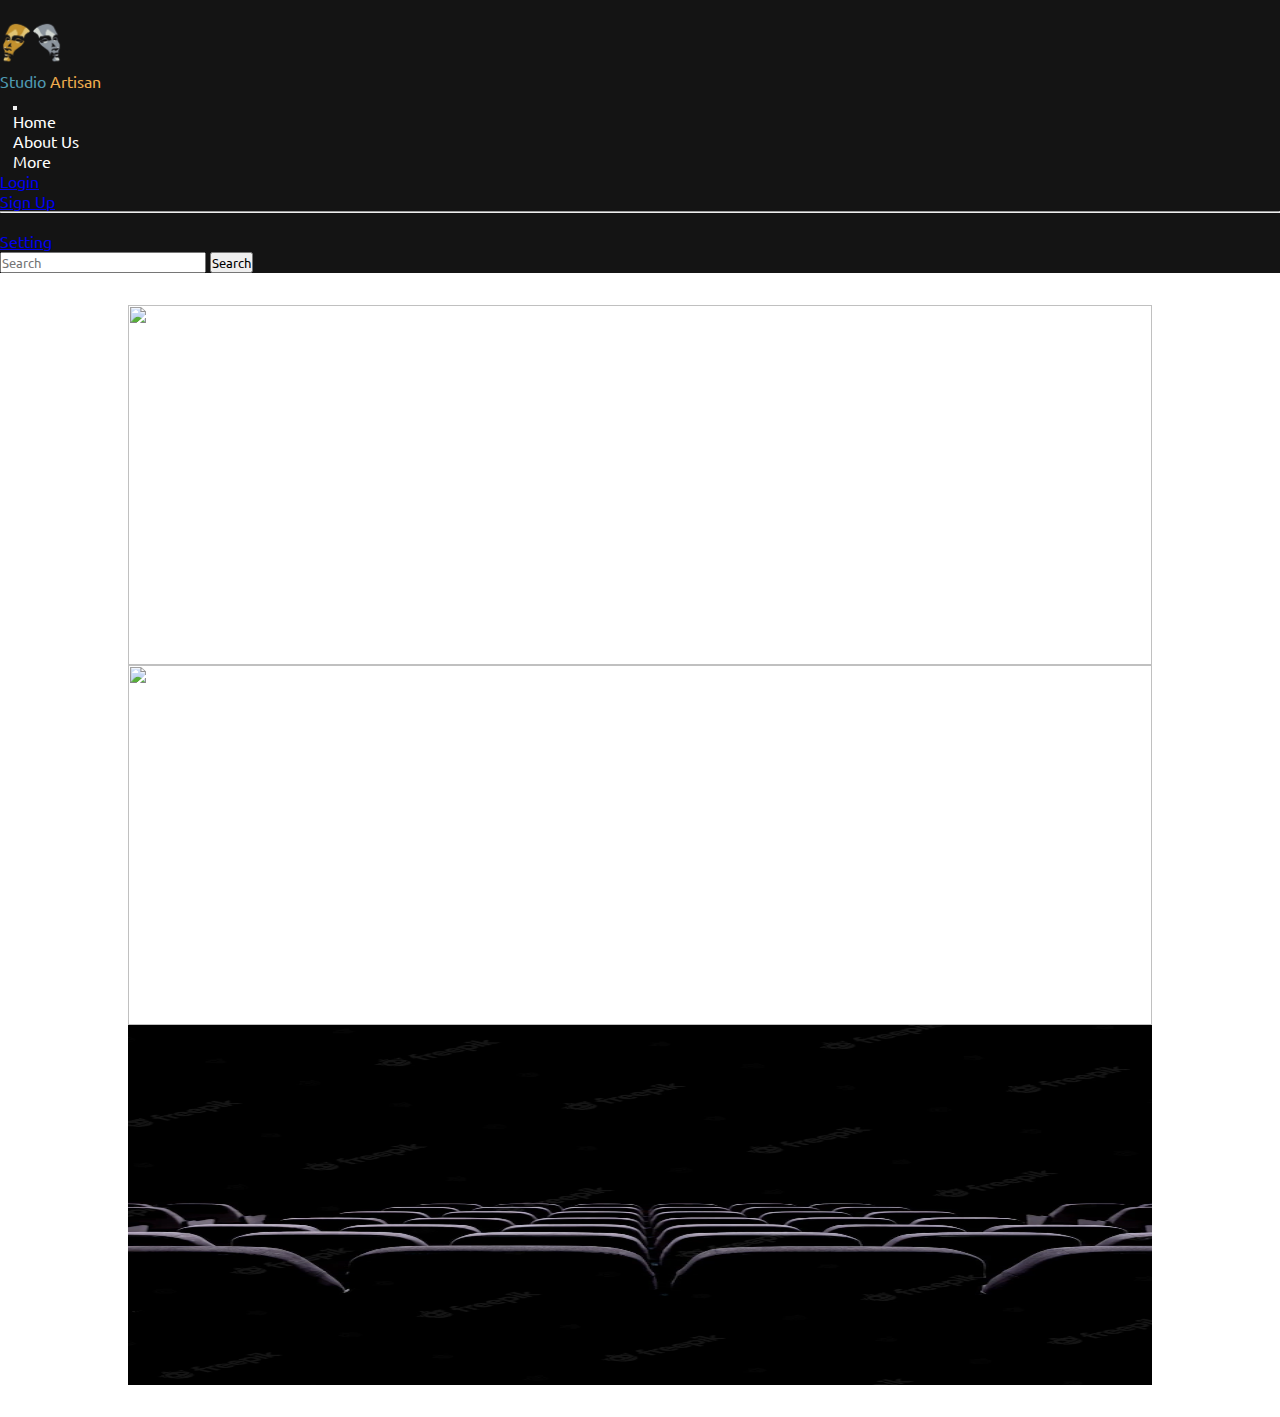
==== aboutUs.html @ 965edc7a "second updates" ====
<!DOCTYPE html>
<html lang="en">

<head>
    <meta charset="UTF-8">
    <meta http-equiv="X-UA-Compatible" content="IE=edge">
    <meta name="viewport" content="width=device-width, initial-scale=1.0">
    <title>Document</title>

    <!-- CSS only -->
    <link href="https://cdn.jsdelivr.net/npm/bootstrap@5.2.2/dist/css/bootstrap.min.css" rel="stylesheet"
        integrity="sha384-Zenh87qX5JnK2Jl0vWa8Ck2rdkQ2Bzep5IDxbcnCeuOxjzrPF/et3URy9Bv1WTRi" crossorigin="anonymous">

    <!-- My CSS -->
    <link rel="stylesheet" type="text/css" href="./css/style.css">
    <link rel="stylesheet" type="text/css" href="./css/external.css">

    <!-- Google Fonts Start -->
    <link rel="preconnect" href="https://fonts.googleapis.com">
    <link rel="preconnect" href="https://fonts.gstatic.com" crossorigin>
    <link href="https://fonts.googleapis.com/css2?family=Ubuntu&display=swap" rel="stylesheet">
    <!-- Google Fonts End -->

    <!-- JQuery -->
    <script src="https://cdnjs.cloudflare.com/ajax/libs/jquery/3.6.1/jquery.min.js"
        integrity="sha512-aVKKRRi/Q/YV+4mjoKBsE4x3H+BkegoM/em46NNlCqNTmUYADjBbeNefNxYV7giUp0VxICtqdrbqU7iVaeZNXA=="
        crossorigin="anonymous" referrerpolicy="no-referrer"></script>
</head>

<body>
    <div class="main position-relative">

        <nav class="custom-nav navbar navbar-dark navbar-expand-lg bgnav-p">
            <div class="container-fluid">
                <a class="navbar-brand nav-effect nav-p-link-color" href="#">
                    <div class="d-flex align-items-center justify-content-center gap-3">
                        <img src="./image/theatreLogo.png" alt="Theatre_Logo" style="height: 3rem; width:auto;">
                        <p class="m-0 p-0">Studio <span class="logo-span">Artisan</span></p>
                    </div>
                </a>
                <button class="navbar-toggler" type="button" data-bs-toggle="collapse"
                    data-bs-target="#navbarSupportedContent" aria-controls="navbarSupportedContent"
                    aria-expanded="false" aria-label="Toggle navigation">
                    <span class="navbar-toggler-icon"></span>
                </button>
                <div class="collapse navbar-collapse" id="navbarSupportedContent">
                    <ul class="navbar-nav me-auto mb-2 mb-lg-0">
                        <li class="nav-item">
                            <a class="nav-effect nav-p-link-color nav-link" aria-current="page" href="#">Home</a>
                        </li>
                        <li class="nav-item">
                            <a class="nav-effect nav-p-link-color nav-link" href="#">About Us</a>
                        </li>
                        <li class="nav-item dropdown">
                            <a class="nav-effect nav-p-link-color nav-link dropdown-toggle" href="#" role="button"
                                data-bs-toggle="dropdown" aria-expanded="false">
                                More
                            </a>
                            <ul class="dropdown-menu">
                                <li><a class="dropdown-item" href="#">Login</a></li>
                                <li><a class="dropdown-item" href="#">Sign Up</a></li>
                                <li>
                                    <hr class="dropdown-divider">
                                </li>
                                <li><a class="dropdown-item" href="#">Setting</a></li>
                            </ul>
                        </li>
                    </ul>
                    <form class="d-flex" role="search">
                        <input class="form-control me-2" type="search" placeholder="Search" aria-label="Search">
                        <button class="btn btn-outline-success" type="submit">Search</button>
                    </form>
                </div>
            </div>
        </nav>




        <div class="bg-dark min-vh-100">
            <div class="section">
                <div class="row border border-2 text-white">
                    <div class="col-lg-4 p-0">
                        <div class="overflow-hidden p-1 grid-image">
                            <img src="./image/pic1.jpg" style="width: 100%; height: 100%">
                        </div>
                    </div>
                    <div class="col-lg-5 p-0">
                        <div class="overflow-hidden p-1 grid-image">
                            <img src="./image/pic2.jpg" style="width: 100%; height: 100%">
                        </div>
                    </div>
                    <div class="col-lg-3 p-0">
                        <div class="overflow-hidden p-1 grid-image">
                            <img src="./image/pic3.png" style="width: 100%; height: 100%">
                        </div>
                    </div>
                </div>
    
            </div>
        </div>




    </div>
</body>

<script src="./js/main.js" type="text/javascript"></script>

<!-- JavaScript Bundle with Popper -->
<script src="https://cdn.jsdelivr.net/npm/bootstrap@5.2.2/dist/js/bootstrap.bundle.min.js"
    integrity="sha384-OERcA2EqjJCMA+/3y+gxIOqMEjwtxJY7qPCqsdltbNJuaOe923+mo//f6V8Qbsw3" crossorigin="anonymous">
    </script>

</html>
---- css/style.css ----
*{
    margin: 0;
    padding: 0;
    box-sizing: border-box;
    font-family: 'Ubuntu', sans-serif;
}

/* .main{
    background: linear-gradient(to right, rgba(0,0,0,0.5), rgba(0,0,0,0.5)) , url("../image/background.jpg") fixed no-repeat;
    background-position: center;
    background-size: cover;
    color: white;
} */



.mybutton{
    transition: 0.4s ease-out;
    border: none;
}


.custom-nav{
    min-height: 9vh;
}

.nav-effect{
    text-decoration: none;
    padding: 0.8rem;
    transition: 0.4s ease-out;
}



.carousel-item{
    max-height: 65vh;
}

.carousel-image {
    width: 100%;
    object-fit: fill;
    object-position: center;
}

.section{
    width: 80%;
    margin: auto;
    padding: 2rem 0;
}

.show-heading{
    margin-top: 1rem;
}

.show-container{
    margin: auto;
    padding: 1rem 0;
    column-gap: 0.8rem;
    row-gap: 1.5rem;
}
.show-item{
    width: 15rem;
    min-height: 23rem;
    overflow: hidden;
    cursor: pointer;            
    transition: 0.4s ease-out;
    box-shadow: 0rem 0rem 0.7rem #1e2633;
}

.image-holder:hover .image{
    transform: scale(1.08);
}

.image-holder{
    height: 20rem;
    overflow: hidden;
}

.image{
    width: 100%;
    height: 20rem;
    object-fit: cover;
    object-position: center;
    transition: 0.4s ease-out;
}

.text-holder{
    height: 4rem;
    display: flex;
    align-items: center;
    justify-content: center;
    padding: 0 0.5rem;
    overflow: auto;
}

.button-holder{
    gap: 0.1rem;
    padding: 0.1rem;
}

.sidebar{
    width: 0rem;
    z-index: 2;
    transition: 0.4s ease-in-out;
}

.sidebar p{
    margin: 0.3rem 0;
    padding: 0;
}

.sidebar-inner{
    padding: 0.8rem;
}

.sidebar-inner::-webkit-scrollbar{
    display: none;
}

.side-image-holder{
    width: 100%;
    height: 50vh;
    margin: auto;
    /* background-color: purple; */
    overflow: hidden;
}

.side-image{
    width: 100%;
    height: 100%;
    object-fit: cover;
    object-position: center;
}

.side-show-details{
    width: 90%;
    margin: auto;
    font-size: 1.1rem;
}

.grid-image{
    height: 40vh;
    background-position: center;
    background-size: cover;
}

@media only screen and (max-width: 650px){

    html p{
        font-size: 14px;
    }

    .section{
        width: 90%;
    }

    .show-heading{
        text-align: center;
    }

    .show-item{
        width: 13rem;
        min-height: 18rem;
    }

    .carousel-item{
        max-height: 80vh;
    }
}

@media only screen and (max-width: 350px){

    html p{
        font-size: 13px;
    }


}
---- css/external.css ----
/* COLORS */

:root{
    --nav-p: rgb(20, 20, 20);
    --bg-p-1: #59253A;
    --bg-p-2: #284951;
    --bg-p-3: #895061;
    --bg-p-button: #895061;
    --bg-p-button-hover: rgb(20, 20, 20);
    --font-p: rgb(226, 226, 226);
    --bg-p-showbox: black;
}

.logo-span{
    color: #f0ad4e;
}

.nav-p-link-color{
    color: white;
}

.nav-p-link-color:hover{
    color: #4f9bb3;
}

.show-p-section-bg{
    background-color: var(--bg-p-1);
}

.font-p{
    color: var(--font-p);
}

.show-p-item-bg{
    background-color: var(--nav-p);
    color: white;
}

.button-p-bg{
    background-color: var(--bg-p-button);
    color: white;
}

.button-p-bg:hover{
    background-color: var(--bg-p-button-hover);
    color: white;
}

.sidebar-p-bg{
    background-color: var(--bg-p-2);
}

.bgnav-p{
    background-color: var(--nav-p);
}
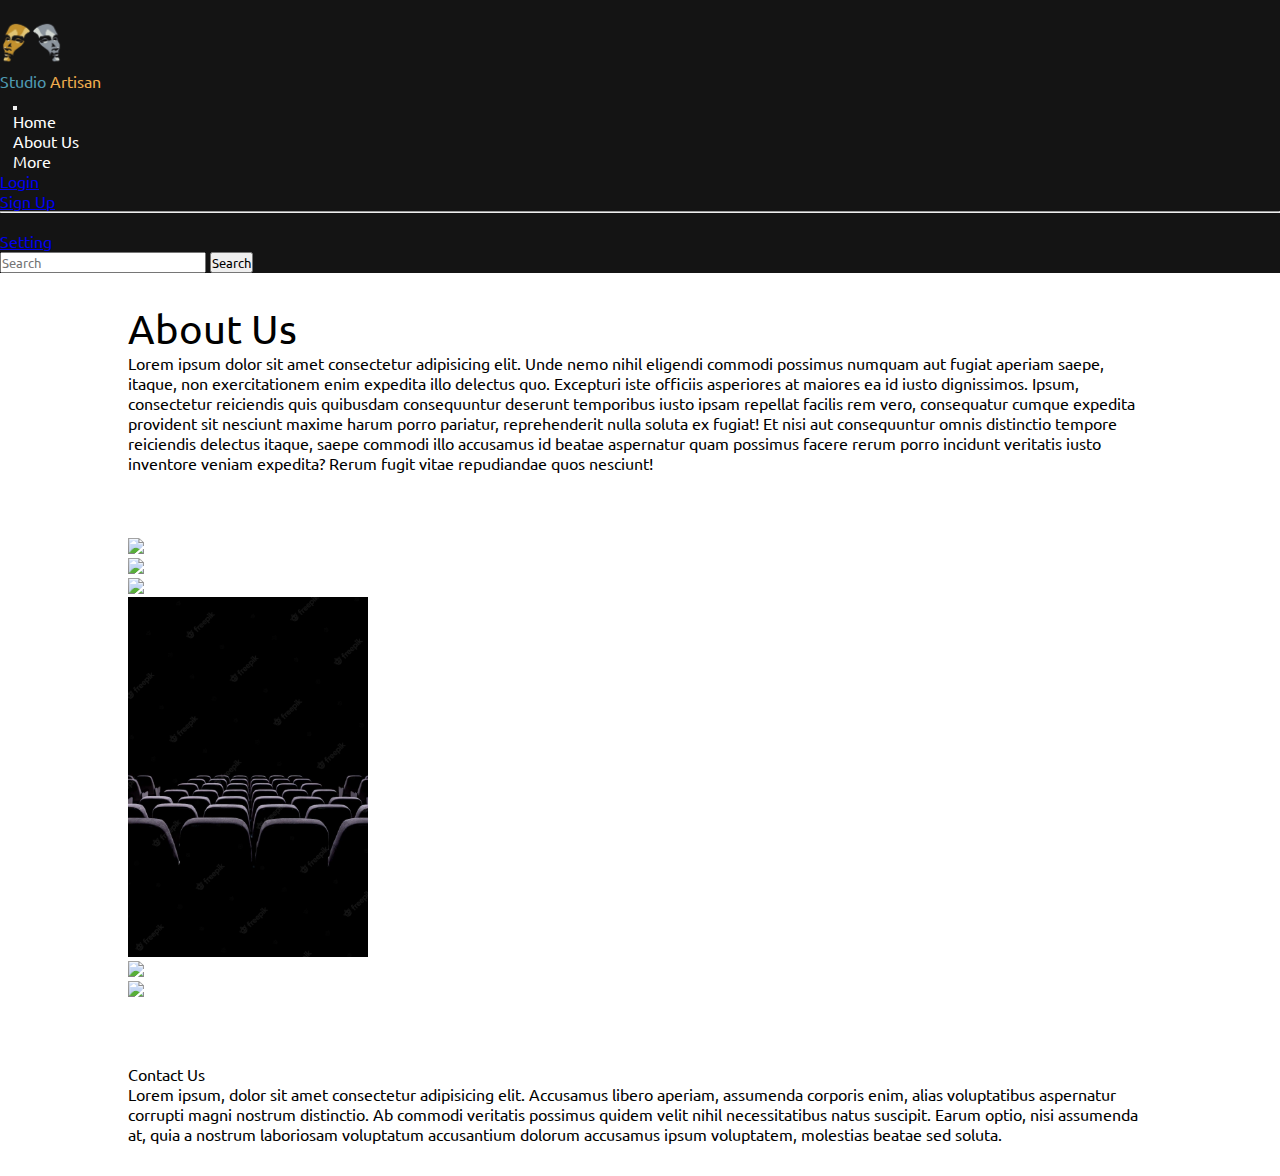
==== commit f71799e0: "second update" ====
--- a/aboutUs.html
+++ b/aboutUs.html
@@ -5,7 +5,7 @@
     <meta charset="UTF-8">
     <meta http-equiv="X-UA-Compatible" content="IE=edge">
     <meta name="viewport" content="width=device-width, initial-scale=1.0">
-    <title>Document</title>
+    <title>Studio Artisan</title>
 
     <!-- CSS only -->
     <link href="https://cdn.jsdelivr.net/npm/bootstrap@5.2.2/dist/css/bootstrap.min.css" rel="stylesheet"
@@ -74,25 +74,50 @@
             </div>
         </nav>
 
-
+        <div class="bg-dark text-white">
+            <div class="section">
+                <div class="small-section">
+                <p class="heading-text heading-p-text" style="font-size: 2.5rem;">About Us</p>
+                <p>Lorem ipsum dolor sit amet consectetur adipisicing elit. Unde nemo nihil eligendi commodi possimus numquam aut fugiat aperiam saepe, itaque, non exercitationem enim expedita illo delectus quo. Excepturi iste officiis asperiores at maiores ea id iusto dignissimos. Ipsum, consectetur reiciendis quis quibusdam consequuntur deserunt temporibus iusto ipsam repellat facilis rem vero, consequatur cumque expedita provident sit nesciunt maxime harum porro pariatur, reprehenderit nulla soluta ex fugiat! Et nisi aut consequuntur omnis distinctio tempore reiciendis delectus itaque, saepe commodi illo accusamus id beatae aspernatur quam possimus facere rerum porro incidunt veritatis iusto inventore veniam expedita? Rerum fugit vitae repudiandae quos nesciunt!</p>
+                </div>
+    
+            </div>
+        </div>
 
 
         <div class="bg-dark min-vh-100">
             <div class="section">
-                <div class="row border border-2 text-white">
-                    <div class="col-lg-4 p-0">
-                        <div class="overflow-hidden p-1 grid-image">
-                            <img src="./image/pic1.jpg" style="width: 100%; height: 100%">
+                <div class="small-section">
+                    <div class="row text-white">
+                        <div class="col-12 p-0">
+                            <div class="overflow-hidden p-1">
+                                <img class="grid-image" src="./image/pic0.png">
+                            </div>
                         </div>
-                    </div>
-                    <div class="col-lg-5 p-0">
-                        <div class="overflow-hidden p-1 grid-image">
-                            <img src="./image/pic2.jpg" style="width: 100%; height: 100%">
+                        <div class="col-lg-4 p-0">
+                            <div class="overflow-hidden p-1">
+                                <img class="grid-image" src="./image/pic1.jpg">
+                            </div>
                         </div>
-                    </div>
-                    <div class="col-lg-3 p-0">
-                        <div class="overflow-hidden p-1 grid-image">
-                            <img src="./image/pic3.png" style="width: 100%; height: 100%">
+                        <div class="col-lg-5 p-0">
+                            <div class="overflow-hidden p-1">
+                                <img class="grid-image" src="./image/pic2.jpg">
+                            </div>
+                        </div>
+                        <div class="col-lg-3 p-0">
+                            <div class="overflow-hidden p-1">
+                                <img class="grid-image" src="./image/pic3.png">
+                            </div>
+                        </div>
+                        <div class="col-lg-8 p-0">
+                            <div class="overflow-hidden p-1">
+                                <img class="grid-image" style="object-position: bottom;" src="./image/pic5.webp">
+                            </div>
+                        </div>
+                        <div class="col-lg-4 p-0">
+                            <div class="overflow-hidden p-1">
+                                <img class="grid-image" src="./image/pic6.webp">
+                            </div>
                         </div>
                     </div>
                 </div>
@@ -100,8 +125,15 @@
             </div>
         </div>
 
-
-
+        <div class="bg-dark text-white">
+            <div class="section">
+                <div class="small-section">
+                <p class="heading-text heading-p-text">Contact Us</p>
+                <p>Lorem ipsum, dolor sit amet consectetur adipisicing elit. Accusamus libero aperiam, assumenda corporis enim, alias voluptatibus aspernatur corrupti magni nostrum distinctio. Ab commodi veritatis possimus quidem velit nihil necessitatibus natus suscipit. Earum optio, nisi assumenda at, quia a nostrum laboriosam voluptatum accusantium dolorum accusamus ipsum voluptatem, molestias beatae sed soluta.</p>
+                </div>
+    
+            </div>
+        </div>
 
     </div>
 </body>
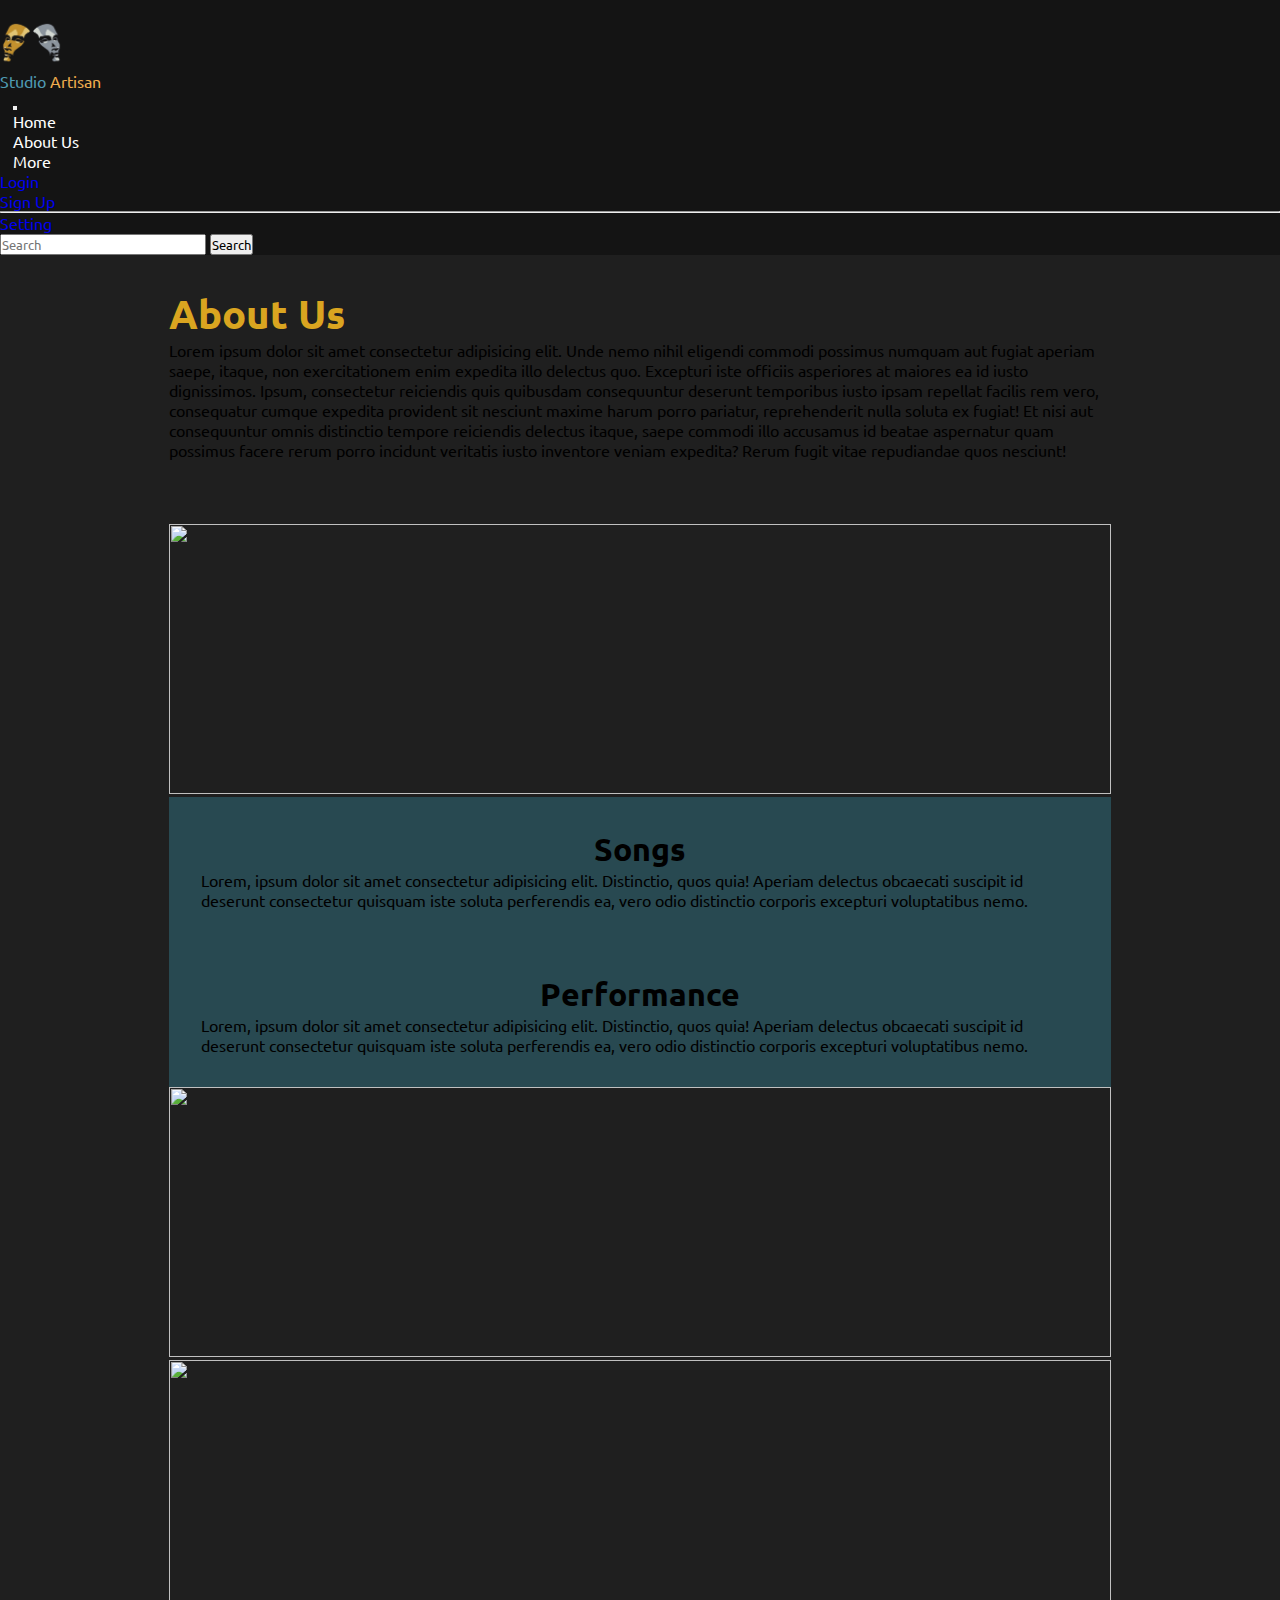
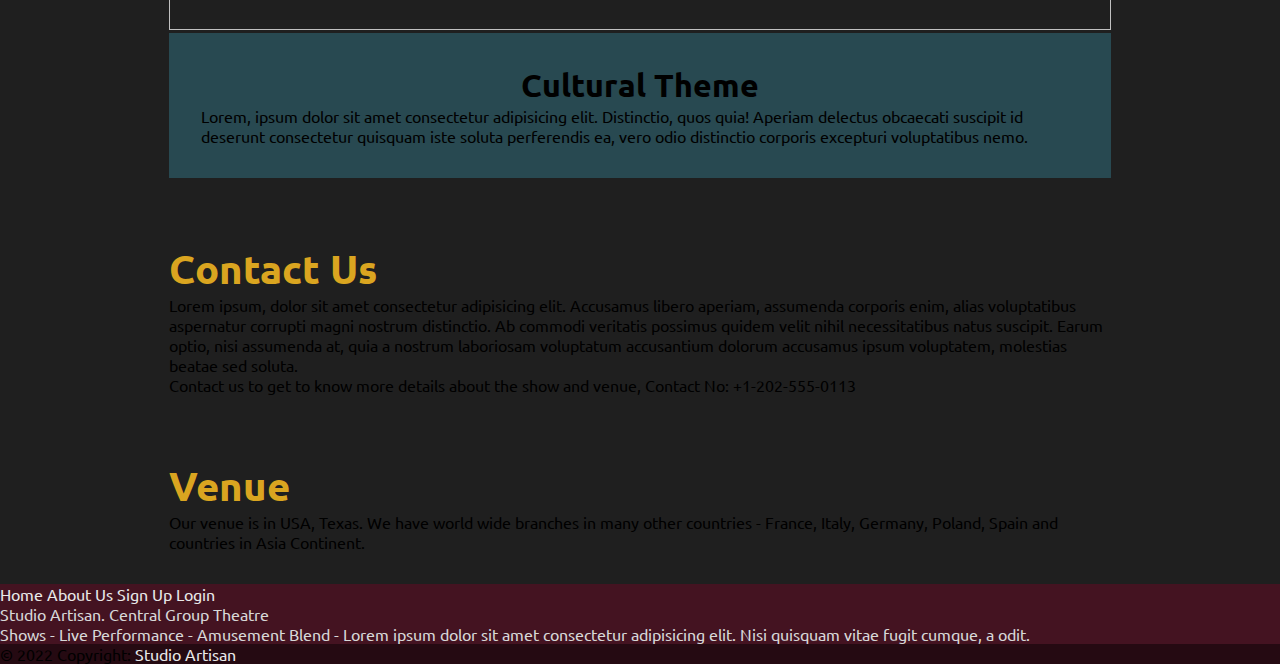
==== commit c735253e: "last updates" ====
--- a/aboutUs.html
+++ b/aboutUs.html
@@ -24,15 +24,21 @@
     <!-- JQuery -->
     <script src="https://cdnjs.cloudflare.com/ajax/libs/jquery/3.6.1/jquery.min.js"
         integrity="sha512-aVKKRRi/Q/YV+4mjoKBsE4x3H+BkegoM/em46NNlCqNTmUYADjBbeNefNxYV7giUp0VxICtqdrbqU7iVaeZNXA=="
-        crossorigin="anonymous" referrerpolicy="no-referrer"></script>
+        crossorigin="anonymous" referrerpolicy="no-referrer">
+    </script>
+
+    <!-- Font Awesome -->
+    <link rel="stylesheet" href="https://cdnjs.cloudflare.com/ajax/libs/font-awesome/6.2.1/css/all.min.css" integrity="sha512-MV7K8+y+gLIBoVD59lQIYicR65iaqukzvf/nwasF0nqhPay5w/9lJmVM2hMDcnK1OnMGCdVK+iQrJ7lzPJQd1w==" crossorigin="anonymous" referrerpolicy="no-referrer" />
+
 </head>
 
 <body>
-    <div class="main position-relative">
-
+    <div class="main bg-p-5 position-relative">
+
+        <!-- Navbar Starts Here -->
         <nav class="custom-nav navbar navbar-dark navbar-expand-lg bgnav-p">
             <div class="container-fluid">
-                <a class="navbar-brand nav-effect nav-p-link-color" href="#">
+                <a class="navbar-brand nav-effect nav-p-link-color" href="./index.html">
                     <div class="d-flex align-items-center justify-content-center gap-3">
                         <img src="./image/theatreLogo.png" alt="Theatre_Logo" style="height: 3rem; width:auto;">
                         <p class="m-0 p-0">Studio <span class="logo-span">Artisan</span></p>
@@ -46,10 +52,10 @@
                 <div class="collapse navbar-collapse" id="navbarSupportedContent">
                     <ul class="navbar-nav me-auto mb-2 mb-lg-0">
                         <li class="nav-item">
-                            <a class="nav-effect nav-p-link-color nav-link" aria-current="page" href="#">Home</a>
+                            <a class="nav-effect nav-p-link-color nav-link" aria-current="page" href="./index.html">Home</a>
                         </li>
                         <li class="nav-item">
-                            <a class="nav-effect nav-p-link-color nav-link" href="#">About Us</a>
+                            <a class="nav-effect nav-p-link-color nav-link" href="./aboutUs.html">About Us</a>
                         </li>
                         <li class="nav-item dropdown">
                             <a class="nav-effect nav-p-link-color nav-link dropdown-toggle" href="#" role="button"
@@ -57,8 +63,8 @@
                                 More
                             </a>
                             <ul class="dropdown-menu">
-                                <li><a class="dropdown-item" href="#">Login</a></li>
-                                <li><a class="dropdown-item" href="#">Sign Up</a></li>
+                                <li><a class="dropdown-item" href="./login.html">Login</a></li>
+                                <li><a class="dropdown-item" href="./signup.html">Sign Up</a></li>
                                 <li>
                                     <hr class="dropdown-divider">
                                 </li>
@@ -73,8 +79,11 @@
                 </div>
             </div>
         </nav>
-
-        <div class="bg-dark text-white">
+        <!-- Navbar Ends -->
+
+
+        <!-- Abous Us Starts -->
+        <div class="text-white">
             <div class="section">
                 <div class="small-section">
                 <p class="heading-text heading-p-text" style="font-size: 2.5rem;">About Us</p>
@@ -83,57 +92,153 @@
     
             </div>
         </div>
-
-
-        <div class="bg-dark min-vh-100">
+        <!-- Abous Us Ends Here -->
+
+
+
+        <!-- Grid Images Starts -->
+        <div class="min-vh-100">
             <div class="section">
                 <div class="small-section">
                     <div class="row text-white">
-                        <div class="col-12 p-0">
+                        <div class="col-md-6 p-0">
                             <div class="overflow-hidden p-1">
-                                <img class="grid-image" src="./image/pic0.png">
-                            </div>
-                        </div>
-                        <div class="col-lg-4 p-0">
+                                <img class="grid-image" src="./image/show3.jpg">
+                            </div>
+                        </div>
+                        <div class="col-md-6 p-0">
+                            <div class="text-section">
+                                <h1>Songs</h1>
+                                <p>Lorem, ipsum dolor sit amet consectetur adipisicing elit. Distinctio, quos quia! Aperiam delectus obcaecati suscipit id deserunt consectetur quisquam iste soluta perferendis ea, vero odio distinctio corporis excepturi voluptatibus nemo.</p>
+                            </div>
+                        </div>
+                        <div class="col-md-6 p-0">
+                            <div class="text-section">
+                                <h1>Performance</h1>
+                                <p>Lorem, ipsum dolor sit amet consectetur adipisicing elit. Distinctio, quos quia! Aperiam delectus obcaecati suscipit id deserunt consectetur quisquam iste soluta perferendis ea, vero odio distinctio corporis excepturi voluptatibus nemo.</p>
+                            </div>
+                        </div>
+                        <div class="col-md-6 p-0">
                             <div class="overflow-hidden p-1">
-                                <img class="grid-image" src="./image/pic1.jpg">
-                            </div>
-                        </div>
-                        <div class="col-lg-5 p-0">
+                                <img class="grid-image" src="./image/show2.jpg">
+                            </div>
+                        </div>
+                        <div class="col-md-6 p-0">
                             <div class="overflow-hidden p-1">
-                                <img class="grid-image" src="./image/pic2.jpg">
-                            </div>
-                        </div>
-                        <div class="col-lg-3 p-0">
-                            <div class="overflow-hidden p-1">
-                                <img class="grid-image" src="./image/pic3.png">
-                            </div>
-                        </div>
-                        <div class="col-lg-8 p-0">
-                            <div class="overflow-hidden p-1">
-                                <img class="grid-image" style="object-position: bottom;" src="./image/pic5.webp">
-                            </div>
-                        </div>
-                        <div class="col-lg-4 p-0">
-                            <div class="overflow-hidden p-1">
-                                <img class="grid-image" src="./image/pic6.webp">
-                            </div>
-                        </div>
+                                <img class="grid-image" src="./image/show1.jpg">
+                            </div>
+                        </div>
+                        <div class="col-md-6 p-0">
+                            <div class="text-section">
+                                <h1>Cultural Theme</h1>
+                                <p>Lorem, ipsum dolor sit amet consectetur adipisicing elit. Distinctio, quos quia! Aperiam delectus obcaecati suscipit id deserunt consectetur quisquam iste soluta perferendis ea, vero odio distinctio corporis excepturi voluptatibus nemo.</p>
+                            </div>
+                        </div>                                                
                     </div>
                 </div>
     
             </div>
         </div>
-
-        <div class="bg-dark text-white">
-            <div class="section">
-                <div class="small-section">
-                <p class="heading-text heading-p-text">Contact Us</p>
-                <p>Lorem ipsum, dolor sit amet consectetur adipisicing elit. Accusamus libero aperiam, assumenda corporis enim, alias voluptatibus aspernatur corrupti magni nostrum distinctio. Ab commodi veritatis possimus quidem velit nihil necessitatibus natus suscipit. Earum optio, nisi assumenda at, quia a nostrum laboriosam voluptatum accusantium dolorum accusamus ipsum voluptatem, molestias beatae sed soluta.</p>
-                </div>
-    
-            </div>
-        </div>
+        <!-- Grid Images Ends Here -->
+
+
+
+        <!-- Contact Us Starts -->
+        <div class="text-white">
+            <div class="section">
+                <div class="small-section">
+                    <p class="heading-text heading-p-text">Contact Us</p>
+                    <p>Lorem ipsum, dolor sit amet consectetur adipisicing elit. Accusamus libero aperiam, assumenda corporis enim, alias voluptatibus aspernatur corrupti magni nostrum distinctio. Ab commodi veritatis possimus quidem velit nihil necessitatibus natus suscipit. Earum optio, nisi assumenda at, quia a nostrum laboriosam voluptatum accusantium dolorum accusamus ipsum voluptatem, molestias beatae sed soluta.</p>
+                    <p>Contact us to get to know more details about the show and venue, Contact No: +1-202-555-0113</p>
+                </div>    
+            </div>
+        </div>
+        <!-- Contact Us Ends Here -->
+
+
+
+        <!-- Venue Us Starts -->
+        <div class="text-white">
+            <div class="section">
+                <div class="small-section">
+                    <p class="heading-text heading-p-text">Venue</p>
+                    <p>Our venue is in USA, Texas. We have world wide branches in many other countries - France, Italy, Germany, Poland, Spain and countries in Asia Continent.</p>
+                </div>    
+            </div>
+        </div>
+        <!-- Venue Us Ends Here -->
+
+
+
+         <!-- FOOTER Starts Here -->
+         <footer class="bg-footer text-center text-white">
+            <div class="w-100 p-0 m-0">            
+                <div class="row m-0 p-0 py-2">
+                    <div class="col-md-4">
+                        <div class="footer-width-link mx-auto d-flex flex-column py-4">
+                            <a class="myfooter-links" href="./index.html">Home</a>
+                            <a class="myfooter-links" href="./aboutUs.html">About Us</a>
+                            <a class="myfooter-links" href="./signup.html">Sign Up</a>
+                            <a class="myfooter-links" href="./login.html">Login</a>
+                        </div>
+                    </div>
+                    <div class="col-md-4">
+                        <div class="d-flex flex-column py-4" style="color: rgb(216, 216, 216)">
+                            <p>Studio Artisan. Central Group Theatre</p>
+                            <p>Shows - Live Performance - Amusement Blend - Lorem ipsum dolor sit amet consectetur adipisicing elit. Nisi quisquam vitae fugit cumque, a odit.</p>
+                        </div>
+                    </div>
+                    <div class="col-md-4">
+                        <div class="d-flex justify-content-center align-items-center h-100 py-4">
+                            <div class="links-here">
+                                <!-- Facebook -->
+                                <a class="btn btn-outline-light btn-floating m-1" href="#!" role="button"
+                                ><i class="fab fa-facebook-f"></i
+                                ></a>
+                            
+                                <!-- Twitter -->
+                                <a class="btn btn-outline-light btn-floating m-1" href="#!" role="button"
+                                    ><i class="fab fa-twitter"></i
+                                ></a>
+                            
+                                <!-- Google -->
+                                <a class="btn btn-outline-light btn-floating m-1" href="#!" role="button"
+                                    ><i class="fab fa-google"></i
+                                ></a>
+                            
+                                <!-- Instagram -->
+                                <a class="btn btn-outline-light btn-floating m-1" href="#!" role="button"
+                                    ><i class="fab fa-instagram"></i
+                                ></a>
+                            
+                                <!-- Linkedin -->
+                                <a class="btn btn-outline-light btn-floating m-1" href="#!" role="button"
+                                    ><i class="fab fa-linkedin-in"></i
+                                ></a>
+                            
+                                <!-- Github -->
+                                <a class="btn btn-outline-light btn-floating m-1" href="#!" role="button"
+                                    ><i class="fab fa-github"></i
+                                ></a>
+                            </div>
+                        </div>
+                        
+                    </div>
+                    <!-- Section: Social media -->
+                </div>
+                <div class="bg-footer-bottom text-center p-3">
+                    © 2022 Copyright:
+                    <a class="myfooter-links" href="./index.html">Studio Artisan</a>
+                </div>
+            </div>
+        </footer>
+        <!-- FOOTER Ends -->
+
+
+
+
+
+
 
     </div>
 </body>
--- a/css/style.css
+++ b/css/style.css
@@ -1,4 +1,4 @@
-*{
+* {
     margin: 0;
     padding: 0;
     box-sizing: border-box;
@@ -12,71 +12,101 @@
     color: white;
 } */
 
-
-
-.mybutton{
+h1 {
+    transition: 0.5s ease;
+}
+
+p {
+    transition: 0.5s ease;
+}
+
+a{
+    text-decoration: none;
+}
+
+ul li{
+    list-style-type: none;
+}
+
+.heading-text {
+    font-size: 2.5rem;
+    font-weight: bold;
+}
+
+.mybutton {
     transition: 0.4s ease-out;
     border: none;
 }
 
 
-.custom-nav{
+.custom-nav {
     min-height: 9vh;
 }
 
-.nav-effect{
+.nav-effect {
     text-decoration: none;
     padding: 0.8rem;
-    transition: 0.4s ease-out;
-}
-
-
-
-.carousel-item{
-    max-height: 65vh;
+    transition: 0.3s ease-out;
+}
+
+
+
+.carousel-item {
+    height: 65vh;
 }
 
 .carousel-image {
-    width: 100%;
+    /* width: 100%;
     object-fit: fill;
-    object-position: center;
-}
-
-.section{
+    object-position: center; */
+    width: 100%;
+    height: 100%;
+    background-size: cover;
+    background-position: center;
+}
+
+.carousel-caption{
+    background-color: rgba(0, 0, 0, 0.7);
+    font-size: larger;
+    padding: 1.5rem 0;
+}
+
+.section {
     width: 80%;
     margin: auto;
     padding: 2rem 0;
 }
 
-.show-heading{
+.show-heading {
     margin-top: 1rem;
 }
 
-.show-container{
+.show-container {
     margin: auto;
     padding: 1rem 0;
     column-gap: 0.8rem;
     row-gap: 1.5rem;
 }
-.show-item{
+
+.show-item {
     width: 15rem;
     min-height: 23rem;
     overflow: hidden;
-    cursor: pointer;            
+    cursor: pointer;
     transition: 0.4s ease-out;
     box-shadow: 0rem 0rem 0.7rem #1e2633;
 }
 
-.image-holder:hover .image{
+.image-holder:hover .image {
     transform: scale(1.08);
 }
 
-.image-holder{
+.image-holder {
     height: 20rem;
     overflow: hidden;
 }
 
-.image{
+.image {
     width: 100%;
     height: 20rem;
     object-fit: cover;
@@ -84,7 +114,7 @@
     transition: 0.4s ease-out;
 }
 
-.text-holder{
+.text-holder {
     height: 4rem;
     display: flex;
     align-items: center;
@@ -93,31 +123,31 @@
     overflow: auto;
 }
 
-.button-holder{
+.button-holder {
     gap: 0.1rem;
     padding: 0.1rem;
 }
 
-.sidebar{
+.sidebar {
     width: 0rem;
     z-index: 2;
     transition: 0.4s ease-in-out;
 }
 
-.sidebar p{
+.sidebar p {
     margin: 0.3rem 0;
     padding: 0;
 }
 
-.sidebar-inner{
+.sidebar-inner {
     padding: 0.8rem;
 }
 
-.sidebar-inner::-webkit-scrollbar{
+.sidebar-inner::-webkit-scrollbar {
     display: none;
 }
 
-.side-image-holder{
+.side-image-holder {
     width: 100%;
     height: 50vh;
     margin: auto;
@@ -125,54 +155,225 @@
     overflow: hidden;
 }
 
-.side-image{
+.side-image {
     width: 100%;
     height: 100%;
     object-fit: cover;
     object-position: center;
 }
 
-.side-show-details{
+.side-show-details {
     width: 90%;
     margin: auto;
     font-size: 1.1rem;
 }
 
-.grid-image{
-    height: 40vh;
+/* ABOUT US */
+
+.small-section {
+    width: 92%;
+    margin: auto;
+}
+
+.grid-image {
+    height: 30vh;
+    width: 100%;
+    object-fit: cover;
+    object-position: center;
+    transition: 0.4s ease;
+    cursor: pointer;
+}
+
+.grid-image:hover {
+    transform: scale(1.05);
+}
+
+.text-section {
+    display: flex;
+    flex-direction: column;
+    align-items: center;
+    /* background-color: rgba(218, 165, 32, 0.514);
+    background-color: #284951; */
+    height: 100%;
+    padding: 2rem;
+    justify-content: center;
+    cursor: pointer;
+    transition: 0.5s ease;
+}
+
+
+
+
+/* Modal */
+.modal{
+    display: none;
+    transition: 1s ease-in-out;
+}
+
+.scrollbar-none::-webkit-scrollbar {
+    display: none;
+}
+
+.modal-item{
+    width: 100%;
+    height: 100%;
+    background-color: aliceblue;
+}
+
+.modal-image-holder{
+    overflow: hidden;
+    max-height: 100%;
+    cursor: pointer;
+}
+
+.modal-image{
+    width: 100%;
+    object-fit: cover;
+    object-position: center;
+    transition: 0.4s ease;
+}
+
+.modal-image:hover{
+    transform: scale(1.05);
+}
+
+
+.modal-texts{
+    font-size: 1.2rem;
+    color: white;
+}
+
+.modal-box{
+    width: 50%; 
+    height: 60%;
+}
+
+.mytransition {
+    animation-name: anime;
+    animation-duration: 0.6s;
+}
+
+@keyframes anime {
+    0% {
+        opacity: 0;
+        width: 20%;
+        height: 20%;
+    }
+
+    100% {
+        opacity: 1;
+        width: 50%;
+        height: 60%;
+    }
+}
+
+/* Modal Ends*/
+
+
+.bg-image{
+    /* background: linear-gradient(to right, rgba(0,0,0,0.5), rgba(0,0,0,0.5) url(https://c8.alamy.com/comp/2BG784X/retro-party-cinema-invitation-vector-tickets-set-vector-golden-tickets-isolated-on-black-background-illustration-2BG784X.jpg)); */
+    width: 100%;
+    background-size: contain;
     background-position: center;
-    background-size: cover;
-}
-
-@media only screen and (max-width: 650px){
-
-    html p{
+    background-repeat: no-repeat;
+}
+
+
+.footer-width-link{
+    width: 25%;
+}
+
+
+
+/* MEDIA STARTS */
+@media only screen and (max-width: 1000px){
+    .modal-image{
+        height: 20rem;
+    }
+
+    .footer-width-link{
+        width: 50%;        
+    }
+
+    .myfooter-links{
+        text-align: center;
+    }
+
+}
+
+@media only screen and (max-width: 650px) {
+
+    html p {
         font-size: 14px;
     }
 
-    .section{
+    .section {
         width: 90%;
     }
 
-    .show-heading{
+    .show-heading {
         text-align: center;
     }
 
-    .show-item{
-        width: 13rem;
+    .show-item {
+        max-width: 14rem;
         min-height: 18rem;
     }
 
-    .carousel-item{
+    .carousel-item {
         max-height: 80vh;
     }
-}
-
-@media only screen and (max-width: 350px){
-
-    html p{
+
+    .small-section {
+        width: 95%;
+    }
+
+    .text-section {
+        padding: 1.5rem;
+    }
+
+    .modal-box{
+        width: 80%;
+    }
+
+
+    @keyframes anime {
+        0% {
+            opacity: 0;
+            width: 20%;
+            height: 20%;
+        }
+    
+        100% {
+            opacity: 1;
+            width: 80%;
+            height: 60%;
+        }
+    }
+
+
+    .footer-width-link{
+        width: 75%;        
+    }
+
+
+}
+
+@media only screen and (max-width: 350px) {
+
+    html p {
         font-size: 13px;
     }
 
-
-}+    .small-section {
+        width: 100%;
+    }
+
+    .text-section {
+        padding: 1.1rem;
+    }
+
+}
+
+
+
--- a/css/external.css
+++ b/css/external.css
@@ -2,17 +2,43 @@
 
 :root{
     --nav-p: rgb(20, 20, 20);
-    --bg-p-1: #59253A;
+    --bg-p-1: #3a101c;
     --bg-p-2: #284951;
     --bg-p-3: #895061;
-    --bg-p-button: #895061;
-    --bg-p-button-hover: rgb(20, 20, 20);
+    --bg-p-4: #1f424b;
+    --bg-p-5: #1f1f1f;
+    --bg-p-button: #284951;
+    --bg-p-button-hover: #721c36;
     --font-p: rgb(226, 226, 226);
     --bg-p-showbox: black;
 }
 
+.bg-p-1{
+    background-color: var(--bg-p-1);
+}
+
+.bg-p-2{
+    background-color: var(--bg-p-2);
+}
+
+.bg-p-3{
+    background-color: var(--bg-p-3);
+}
+
+.bg-p-4{
+    background-color: var(--bg-p-4);
+}
+
+.bg-p-5{
+    background-color: var(--bg-p-5);
+}
+
 .logo-span{
     color: #f0ad4e;
+}
+
+.heading-p-text{
+    color: goldenrod;
 }
 
 .nav-p-link-color{
@@ -32,8 +58,22 @@
 }
 
 .show-p-item-bg{
-    background-color: var(--nav-p);
+    background-color: var(--bg-p-showbox);
     color: white;
+    color: rgb(255, 201, 66);
+}
+
+/* Disabled Button */
+.mybutton:disabled{
+    background-color: rgb(66, 66, 66);
+    color: black;
+    outline: none;
+    border: none;
+    cursor: not-allowed;
+}
+
+.mybutton:disabled:hover{
+    background-color: rgb(66, 66, 66);
 }
 
 .button-p-bg{
@@ -50,6 +90,107 @@
     background-color: var(--bg-p-2);
 }
 
+.button-p-sidebar-bg{
+    background-color: var(--bg-p-button-hover);
+    color: white;
+}
+
+.button-p-sidebar-bg:hover{
+    background-color: #d19644;
+}
+
 .bgnav-p{
     background-color: var(--nav-p);
-}+}
+
+.form-button{
+    background-color: var(--bg-p-button-hover);
+}
+
+
+.form-button:hover{
+    background-color: #d19644;
+    color: black;
+}
+
+.form-container .text-input{
+    border: 2px solid #d19644b0;
+    color: white;
+}
+.text-section{
+    background-color: rgba(218, 165, 32, 0.514);
+    background-color: #284951;
+}
+
+.text-section:hover{
+    background-color: var(--bg-p-button-hover);
+    color: white;
+}
+
+.text-section:hover h1{
+    color: white;
+}
+
+.hover-here{
+    background-color: black;
+    transition: 0.4s ease-out;
+}
+
+.hover-here:hover{
+    background-color: #49071a;
+}
+
+.modal{
+    background-color: rgba(20, 20, 20, 0.5)
+}
+
+.modal-show-heading{
+    color: #d19644;
+}
+
+.modal-border{
+    border: 0.5rem solid rgba(218, 165, 32, 0.767);
+}
+
+.modal-shadow{
+    box-shadow: 1rem 1rem 12rem black;
+}
+
+#modalClosebtn{
+    background-color: var(--bg-p-button-hover);  
+    color: white;
+    transition: 0.4s ease; 
+}
+
+#modalClosebtn:hover{
+    background-color: goldenrod;
+}
+
+#goToPaymentBtn{
+    background-color: rgb(41, 41, 109);  
+    color: white;
+    transition: 0.4s ease; 
+}
+
+#goToPaymentBtn:hover{
+    background-color: goldenrod;
+}
+
+.bg-footer{
+    background-color: rgb(68, 19, 33);
+}
+
+.bg-footer-bottom{
+    background-color: rgb(37, 10, 18);
+}
+
+.myfooter-links{
+    color: rgb(233, 233, 233);
+    transition: 0.5s ease-out;
+    padding: 0.05rem 0;
+    text-align: left;
+}
+
+.myfooter-links:hover{
+    color: goldenrod;
+}
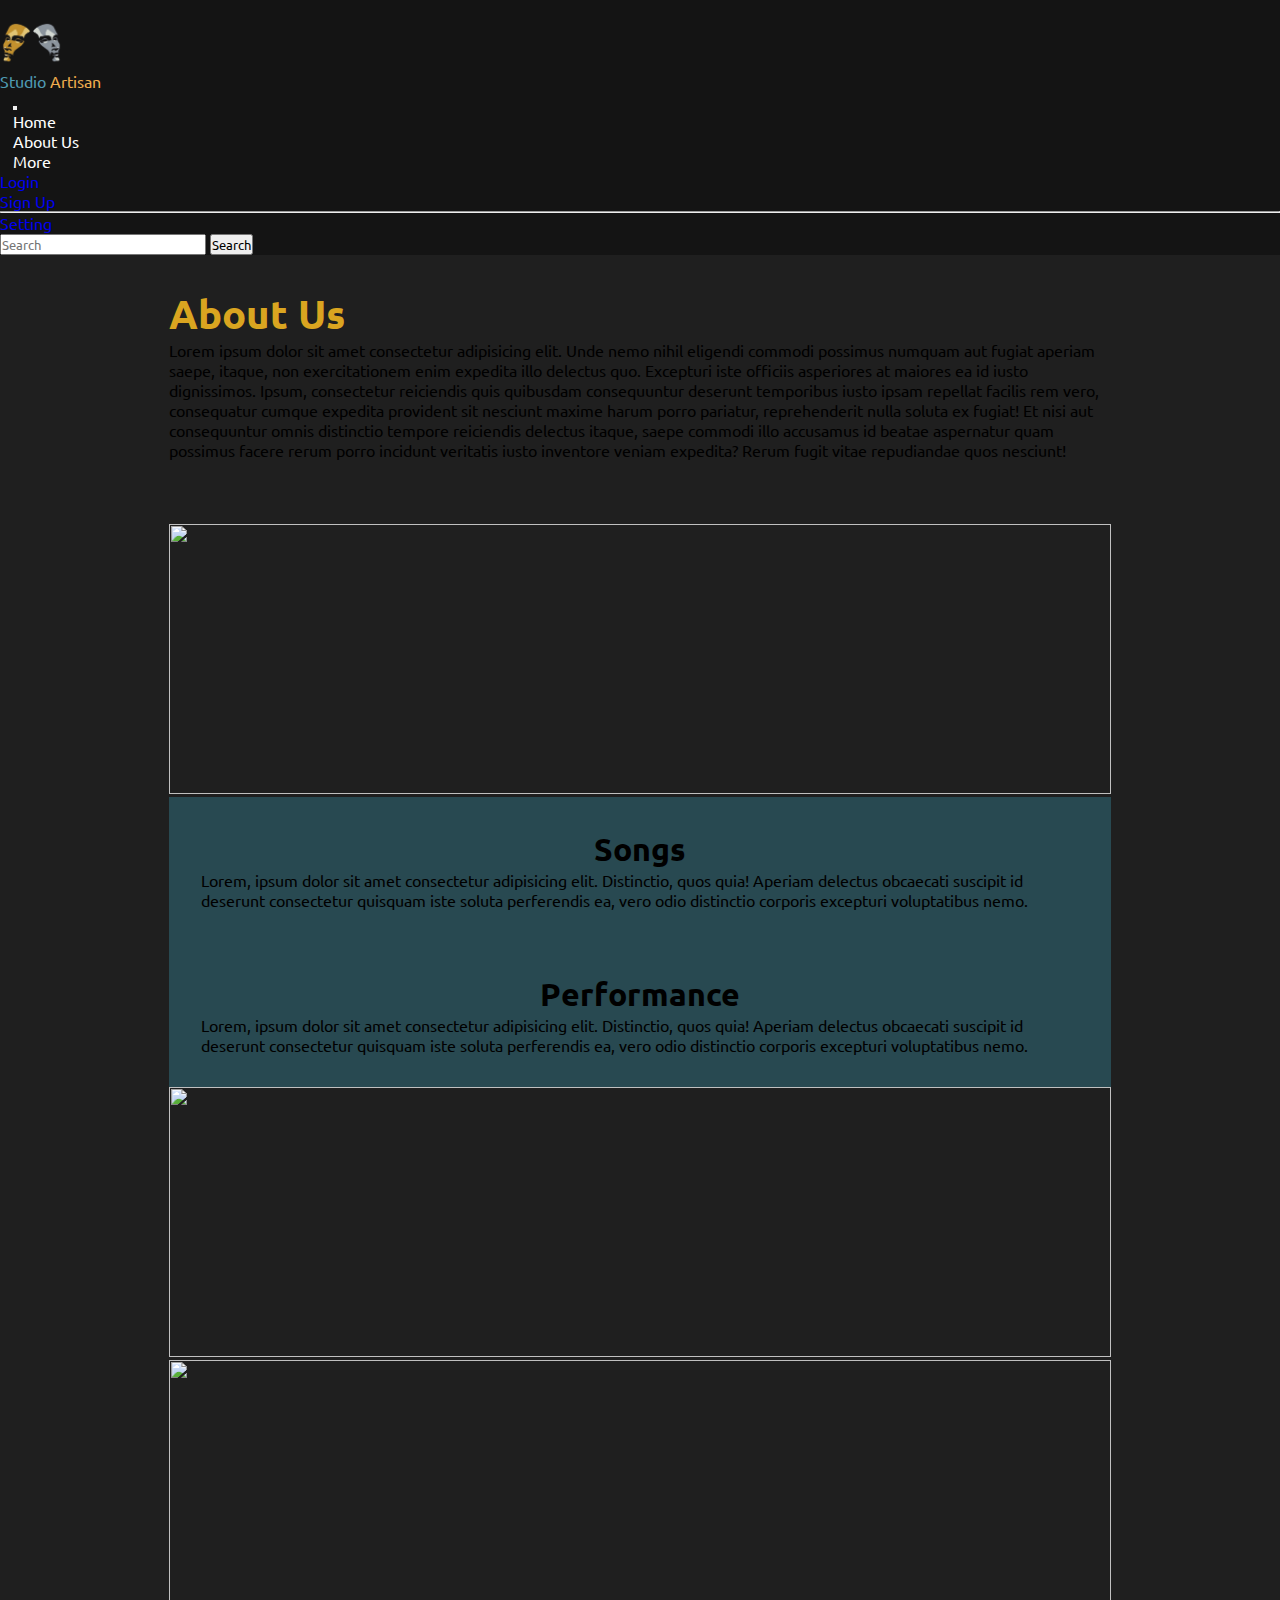
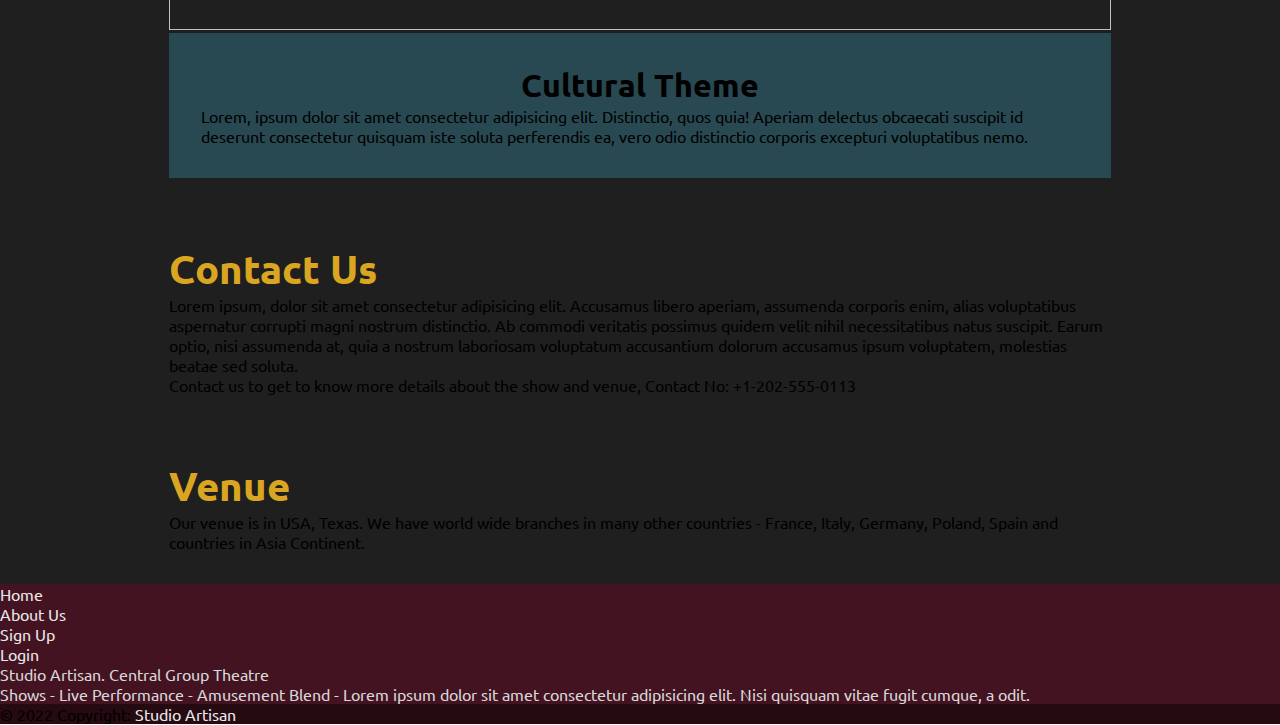
==== commit 76649cb8: "last updates" ====
--- a/aboutUs.html
+++ b/aboutUs.html
@@ -176,10 +176,12 @@
                 <div class="row m-0 p-0 py-2">
                     <div class="col-md-4">
                         <div class="footer-width-link mx-auto d-flex flex-column py-4">
-                            <a class="myfooter-links" href="./index.html">Home</a>
-                            <a class="myfooter-links" href="./aboutUs.html">About Us</a>
-                            <a class="myfooter-links" href="./signup.html">Sign Up</a>
-                            <a class="myfooter-links" href="./login.html">Login</a>
+                            <ul class="d-flex flex-column p-0">
+                                <li><a class="myfooter-links" href="./index.html">Home</a></li>
+                                <li> <a class="myfooter-links" href="./aboutUs.html">About Us</a></li>   
+                                <li><a class="myfooter-links" href="./signup.html">Sign Up</a></li>    
+                                <li> <a class="myfooter-links" href="./login.html">Login</a></li>   
+                            </ul>
                         </div>
                     </div>
                     <div class="col-md-4">
--- a/css/external.css
+++ b/css/external.css
@@ -167,7 +167,7 @@
 }
 
 #goToPaymentBtn{
-    background-color: rgb(41, 41, 109);  
+    background-color: rgb(20, 117, 112);  
     color: white;
     transition: 0.4s ease; 
 }
